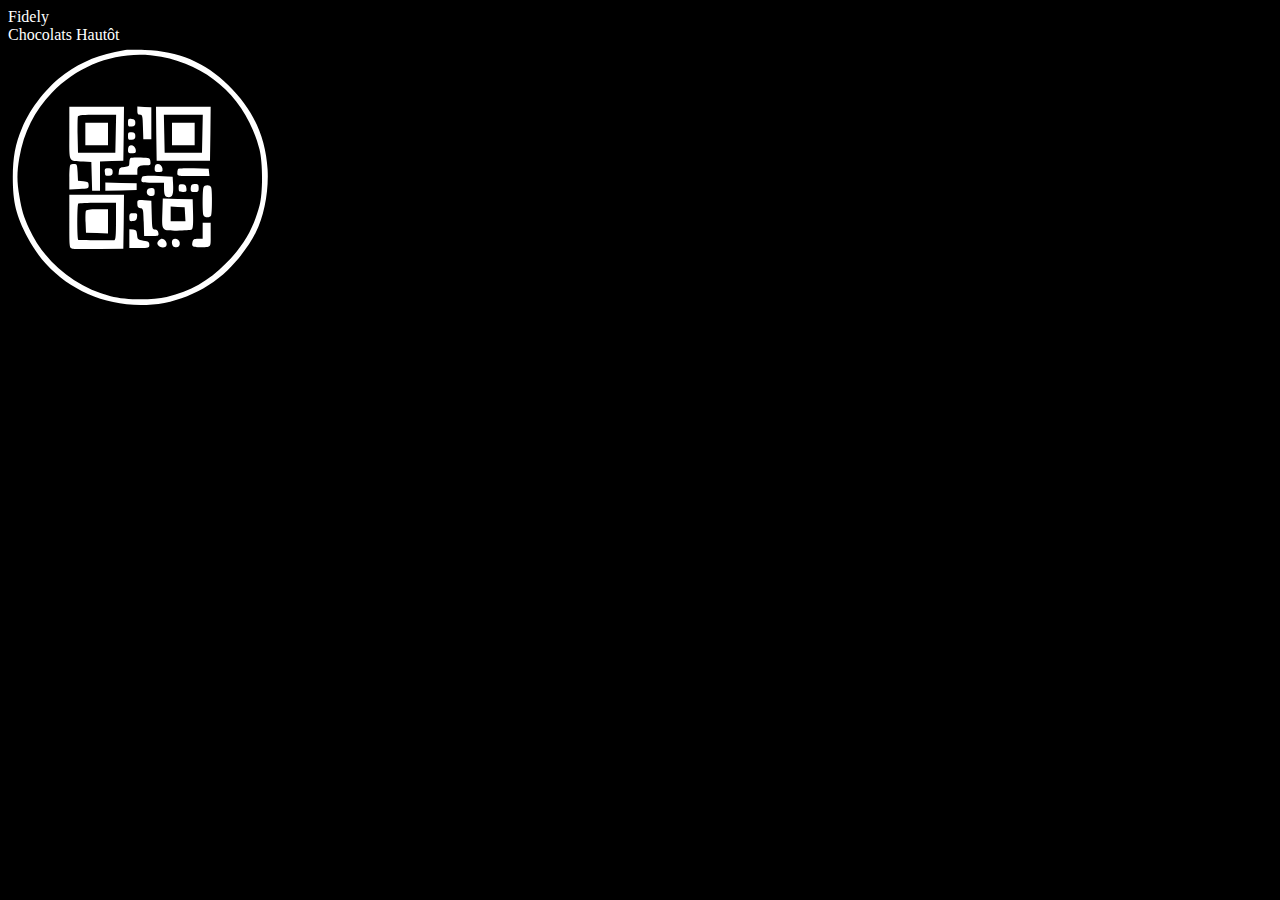
==== index.html @ f3ff1bdf "Premier commit test" ====
<!DOCTYPE html>
<html lang="fr">

<head>
    <meta charset="UTF-8">
    <meta http-equiv="X-UA-Compatible" content="IE=edge">
    <meta name="viewport" content="width=device-width, initial-scale=1.0">
    <link href="https://cdn.jsdelivr.net/npm/bootstrap@5.1.3/dist/css/bootstrap.min.css" rel="stylesheet"
        integrity="sha384-1BmE4kWBq78iYhFldvKuhfTAU6auU8tT94WrHftjDbrCEXSU1oBoqyl2QvZ6jIW3" crossorigin="anonymous">
    <link rel="stylesheet" href="https://cdn.jsdelivr.net/npm/bootstrap-icons@1.8.2/font/bootstrap-icons.css">
    <link rel="stylesheet" href="assets/css/style.css">
    <title>Fidelity</title>
</head>

<body>
    <div class="row justify-content-between m-0 p-0">
        <div class="col-3 fs-3">
            Fidely
        </div>
        <div class="col-9 fs-3 text-end">
            Chocolats Hautôt
        </div>
    </div>
    <div class="row m-0 p-0 justify-content-center mt-5 pt-5">
        <div class="col-lg-4 text-center" id="content">
            <img src="assets/img/QRCode.svg" class="img-fluid" alt="QRCode Scanner" id="scan">
        </div>
    </div>


    <script src="https://cdn.jsdelivr.net/npm/bootstrap@5.1.3/dist/js/bootstrap.bundle.min.js"
        integrity="sha384-ka7Sk0Gln4gmtz2MlQnikT1wXgYsOg+OMhuP+IlRH9sENBO0LRn5q+8nbTov4+1p" crossorigin="anonymous">
    </script>
    <script src="assets/js/script.js"></script>
</body>

</html>
---- assets/css/style.css ----
body {
    background-color: black;
    color: white;
}

.case {
    width: 15vw;
    height: 15vw;
}
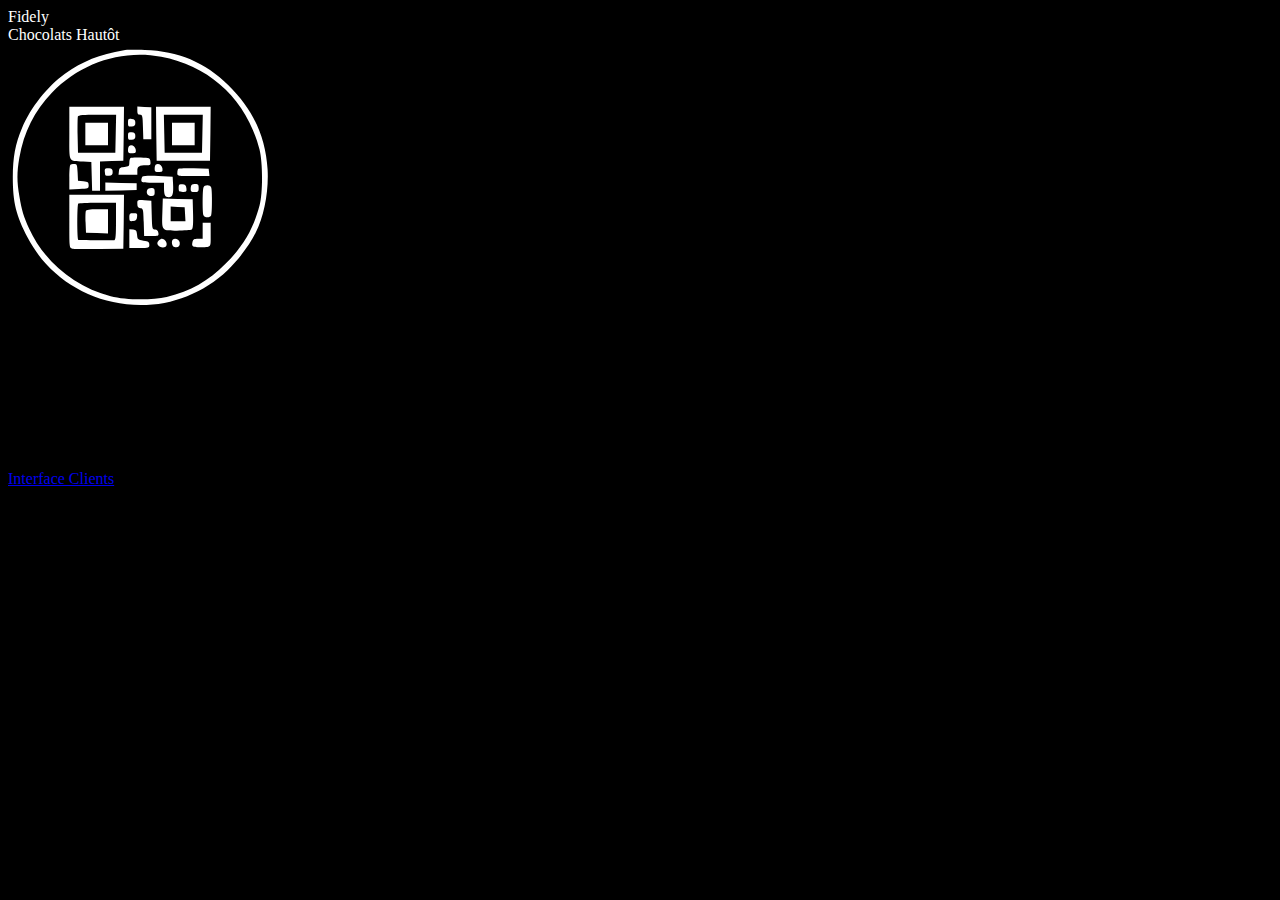
==== commit d63d000f: "Test interface client" ====
--- a/index.html
+++ b/index.html
@@ -25,12 +25,21 @@
         <div class="col-lg-4 text-center" id="content">
             <img src="assets/img/QRCode.svg" class="img-fluid" alt="QRCode Scanner" id="scan">
         </div>
+        <video id="videoElem"></video>
+    </div>
+    <div class="text-center">
+        <a href="views/client.html" class="btn btn-info text-white">Interface Clients</a>
     </div>
 
 
     <script src="https://cdn.jsdelivr.net/npm/bootstrap@5.1.3/dist/js/bootstrap.bundle.min.js"
         integrity="sha384-ka7Sk0Gln4gmtz2MlQnikT1wXgYsOg+OMhuP+IlRH9sENBO0LRn5q+8nbTov4+1p" crossorigin="anonymous">
     </script>
+    <script src="assets/js/qr-scanner.umd.min.js"></script>
+    <script>
+        const qrScanner = new QrScanner(document.getElementById("videoElem"), result => window.location.href =
+            result);
+    </script>
     <script src="assets/js/script.js"></script>
 </body>
 
--- a/assets/css/style.css
+++ b/assets/css/style.css
@@ -6,4 +6,9 @@
 .case {
     width: 15vw;
     height: 15vw;
+}
+
+.burgerHeight {
+    width: 10vw;
+    height: auto;
 }